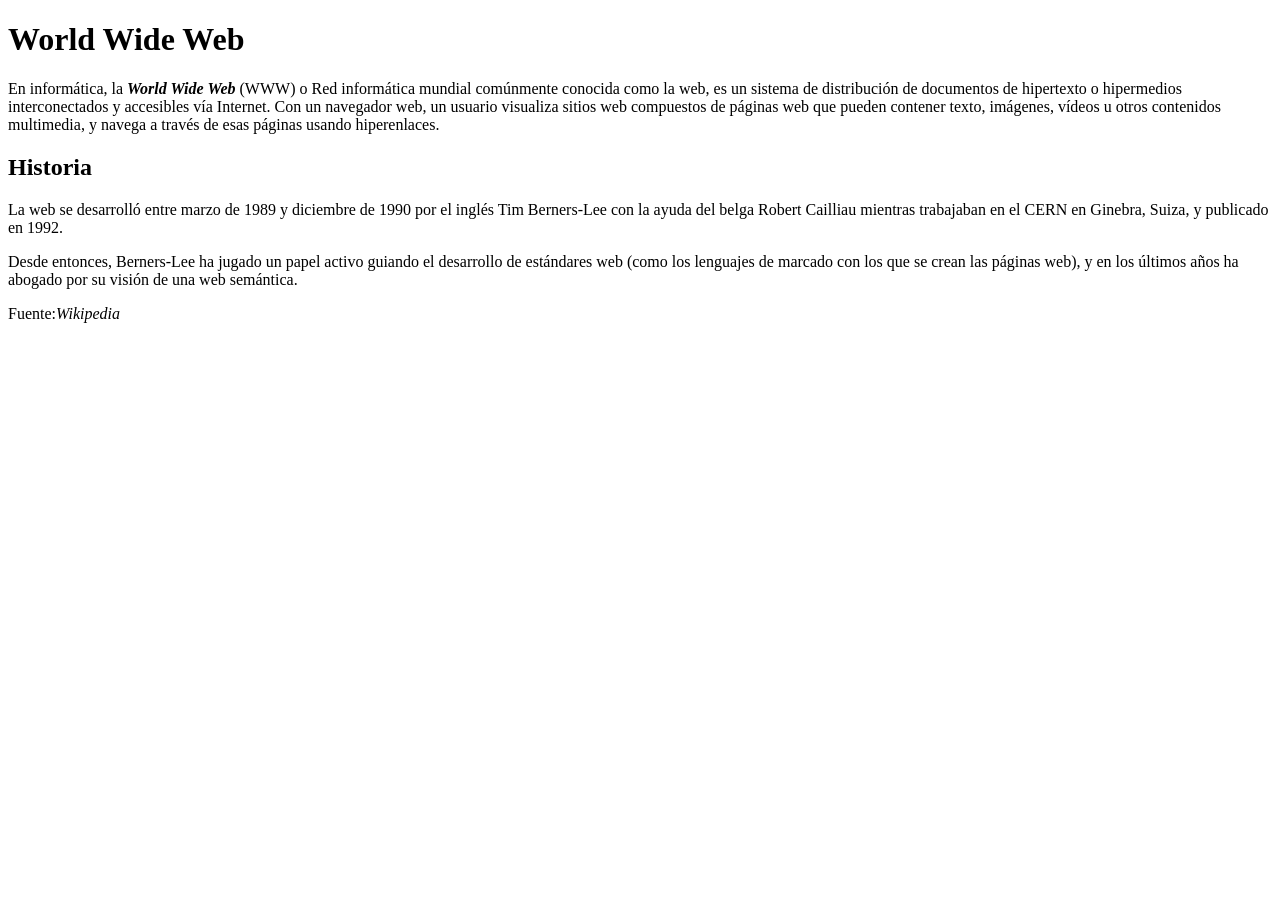
==== html/ConceptosBasicos-3.html @ 49b71bed "second commit" ====
<!DOCTYPE html>
<html lang="en">

<head>
    <meta charset="UTF-8">
    <meta name="viewport" content="width=device-width, initial-scale=1.0">
    <title>Document</title>
</head>

<body>

    <h1>World Wide Web</h1>

    <p>En informática, la <strong><em>World Wide Web</strong></em> (WWW) o Red informática mundial comúnmente conocida
        como la web, es un sistema de distribución de documentos de hipertexto o hipermedios interconectados y
        accesibles vía Internet. Con un navegador web, un usuario visualiza sitios web compuestos de páginas web que
        pueden contener texto, imágenes, vídeos u otros contenidos multimedia, y navega a través de esas páginas usando
        hiperenlaces.</p>

    <h2>Historia</h2>

    <p>La web se desarrolló entre marzo de 1989 y diciembre de 1990 por el inglés Tim Berners-Lee con la ayuda del belga
        Robert Cailliau mientras trabajaban en el CERN en Ginebra, Suiza, y publicado en 1992.</p>

    <p>Desde entonces, Berners-Lee ha jugado un papel activo guiando el desarrollo de estándares web (como los lenguajes
        de marcado con los que se crean las páginas web), y en los últimos años ha abogado por su visión de una web
        semántica.</p>

    <p>Fuente:<em>Wikipedia</p></em>
</body>

</html>
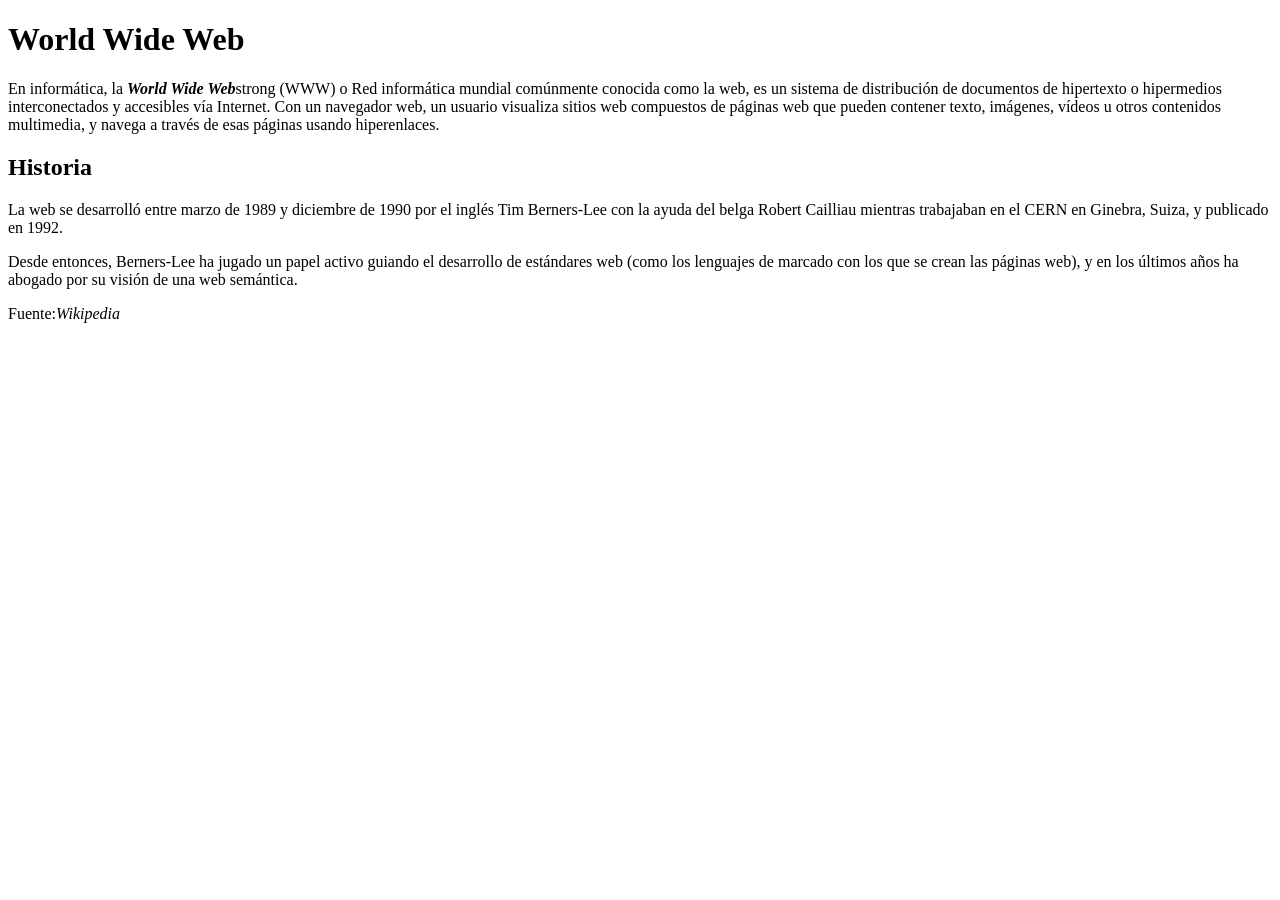
==== commit cff0fa82: "second commit" ====
--- a/html/ConceptosBasicos-3.html
+++ b/html/ConceptosBasicos-3.html
@@ -11,7 +11,7 @@
 
     <h1>World Wide Web</h1>
 
-    <p>En informática, la <strong><em>World Wide Web</strong></em> (WWW) o Red informática mundial comúnmente conocida
+    <p>En informática, la <strong><em>World Wide Web</em></strong>strong (WWW) o Red informática mundial comúnmente conocida
         como la web, es un sistema de distribución de documentos de hipertexto o hipermedios interconectados y
         accesibles vía Internet. Con un navegador web, un usuario visualiza sitios web compuestos de páginas web que
         pueden contener texto, imágenes, vídeos u otros contenidos multimedia, y navega a través de esas páginas usando
@@ -26,7 +26,7 @@
         de marcado con los que se crean las páginas web), y en los últimos años ha abogado por su visión de una web
         semántica.</p>
 
-    <p>Fuente:<em>Wikipedia</p></em>
+    <p>Fuente:<em>Wikipedia</em></p>
 </body>
 
 </html>
